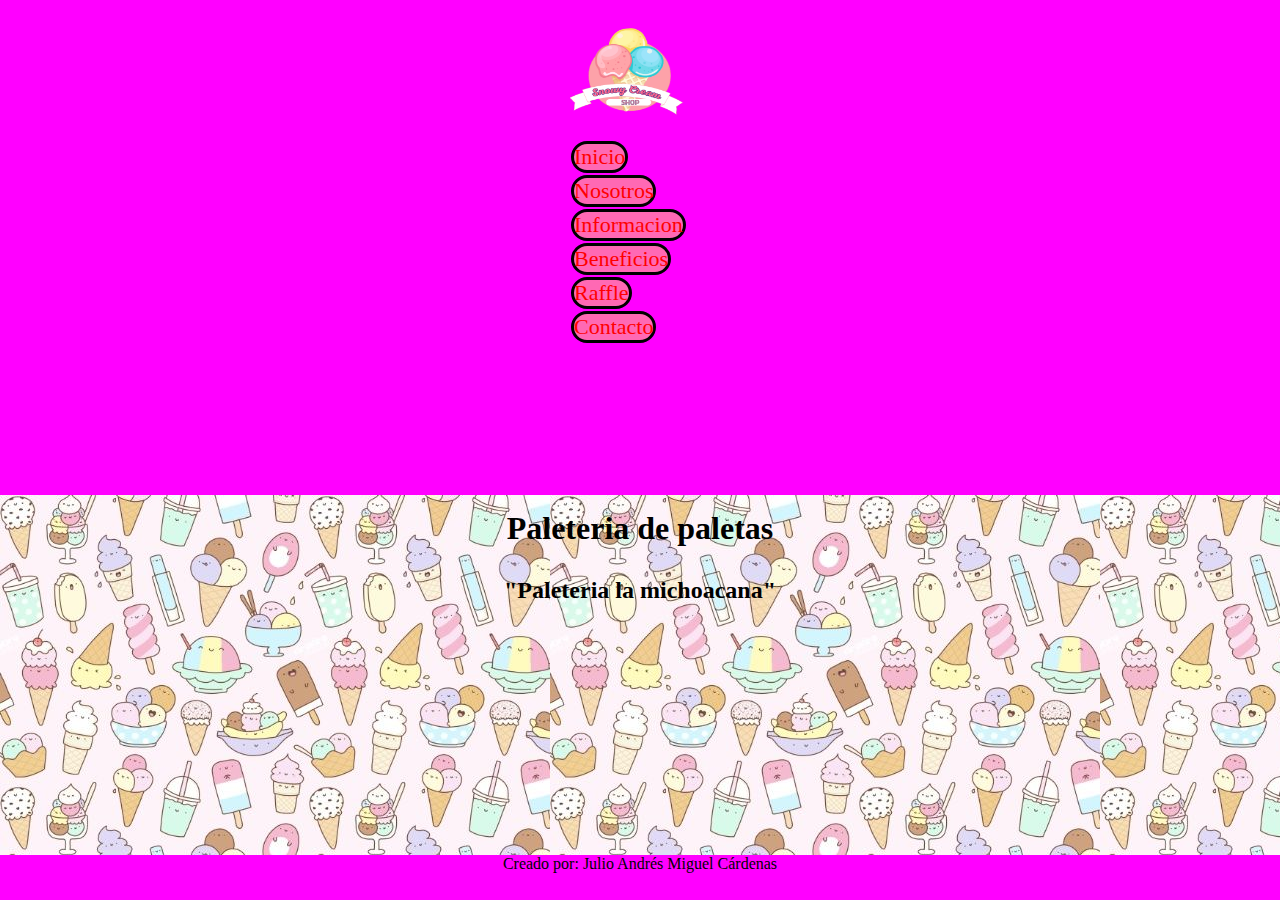
==== spring 3 Julio Andres Miguel Cardenas/Beneficios.html @ bd7394ea "Add files via upload" ====
<!DOCTYPE html>
<html lang="es">

<head>
    <meta charset="UTF-8">
    <meta name="viewport" content="width=device-width, initial-scale=1.0">
    <title>Beneficios</title>
    <link rel="shortcut icon" href="./IceCream1/icon.png" type="image/x-icon">
    <link rel="stylesheet" href="./assets/styles.css">
</head>

<body>
    <div class="layout">
        <header class="header">
            
            <div class="menu">
                <img class="logo" src="./IceCream1/logo.png" alt="" width="50px" height="50px">
                <a class="Inicio" target="blank" href="./index.html">Inicio</a>
                <a class="Nosotros" target="blank" href="./Nosotros.html">Nosotros</a>
                <a class="info" target="blank" href="./Informacion.html">Informacion</a>
                <a class="beneficios" target="blank" href="./Beneficios.html">Beneficios</a>
                <a class="raffle" target="blank" href="./raffle.html">Raffle</a>
                <a class="Contacto" target="blank" href="./Contacto.html">Contacto</a>
            </div>
            
        </header>
        <main class="content"> 
            <h1 class="titulo1">Paleteria de paletas</h1>
        <h2 class="titulo2">"Paleteria la michoacana"</h2>
        
        
        </main>
        <footer class="footer">Creado por: Julio Andrés Miguel Cárdenas</footer>
    </div>

</body>

</html>
---- spring 3 Julio Andres Miguel Cardenas/assets/styles.css ----
* {padding: 0;
margin: 0;
box-sizing: border-box;}

.layout {min-height: 100vh;
    display: flex;
flex-direction: column;}

.header {width: 100%;
    display: flex;
    justify-content: center;
height: 25vh;
background-color: fuchsia;}

.content {flex-grow: 1;
display: flex;
flex-direction: column;
align-items: center;
background-image: url(../IceCream1/fondo2.jpg);}

.footer {width: 100%;
height: 5vh;
background-color: fuchsia;
display: flex;
justify-content: center;
align-content: center;}

.menu {display: flex;
    justify-content: start;
    flex-direction: column;
    font-size: 10px;}
    
    .Inicio {text-decoration: none;
        width: fit-content;
    margin: 1px;background-color: hotpink;
    border: solid, black;border-radius: 40px;
    color: red}
    
    .Nosotros {text-decoration: none;
        width: fit-content;
    margin: 1px;background-color: hotpink;
    border: solid, black;border-radius: 40px;
    color: red;}
    
    .raffle {text-decoration: none;
        width: fit-content;
        margin: 1px;background-color: hotpink;
        border: solid, black;border-radius: 40px;
        color: red;}
    
    .Contacto {text-decoration: none;
        width: fit-content;
    margin: 1px;background-color: hotpink;
    border: solid, black;border-radius: 40px;
    color: red;}
    
    .info {text-decoration: none;
        width: fit-content;
    margin: 1px;background-color: hotpink;
    border: solid, black;border-radius: 40px;
    color: red;}
    
    .beneficios {text-decoration: none;
        width: fit-content;
        margin: 1px;background-color: hotpink;
        border: solid, black;border-radius: 40px;
        color: red;}
   
    .p1 {width: 75%;
    font-size: 15px;
margin: 25px;
text-align: justify;}

    .titulo1 {display: flex;
    justify-content: center;
margin: 15px;}

    .titulo2 {display: flex;
    justify-content: center;
margin: 15px;}

    .div1 {display: flex;
    justify-content: center;
margin: 5%;}

    .items2 {display: flex;
    justify-content: center;}

.ptext {display: flex;
justify-content: center;}

@media screen and ( min-width:768px ) {.menu {font-size: 22px;}}

@media screen and ( min-width: 768px ) {.logo {width: 100px;height: 100px;}}

@media screen and ( min-width: 768px ) {.header {height: 30vh;}}

@media screen and ( min-width: 1024px ) {.logo {width: 140px;height: 140px;}}

@media screen and ( min-width: 1025px ) {.header {height: 55VH;}}
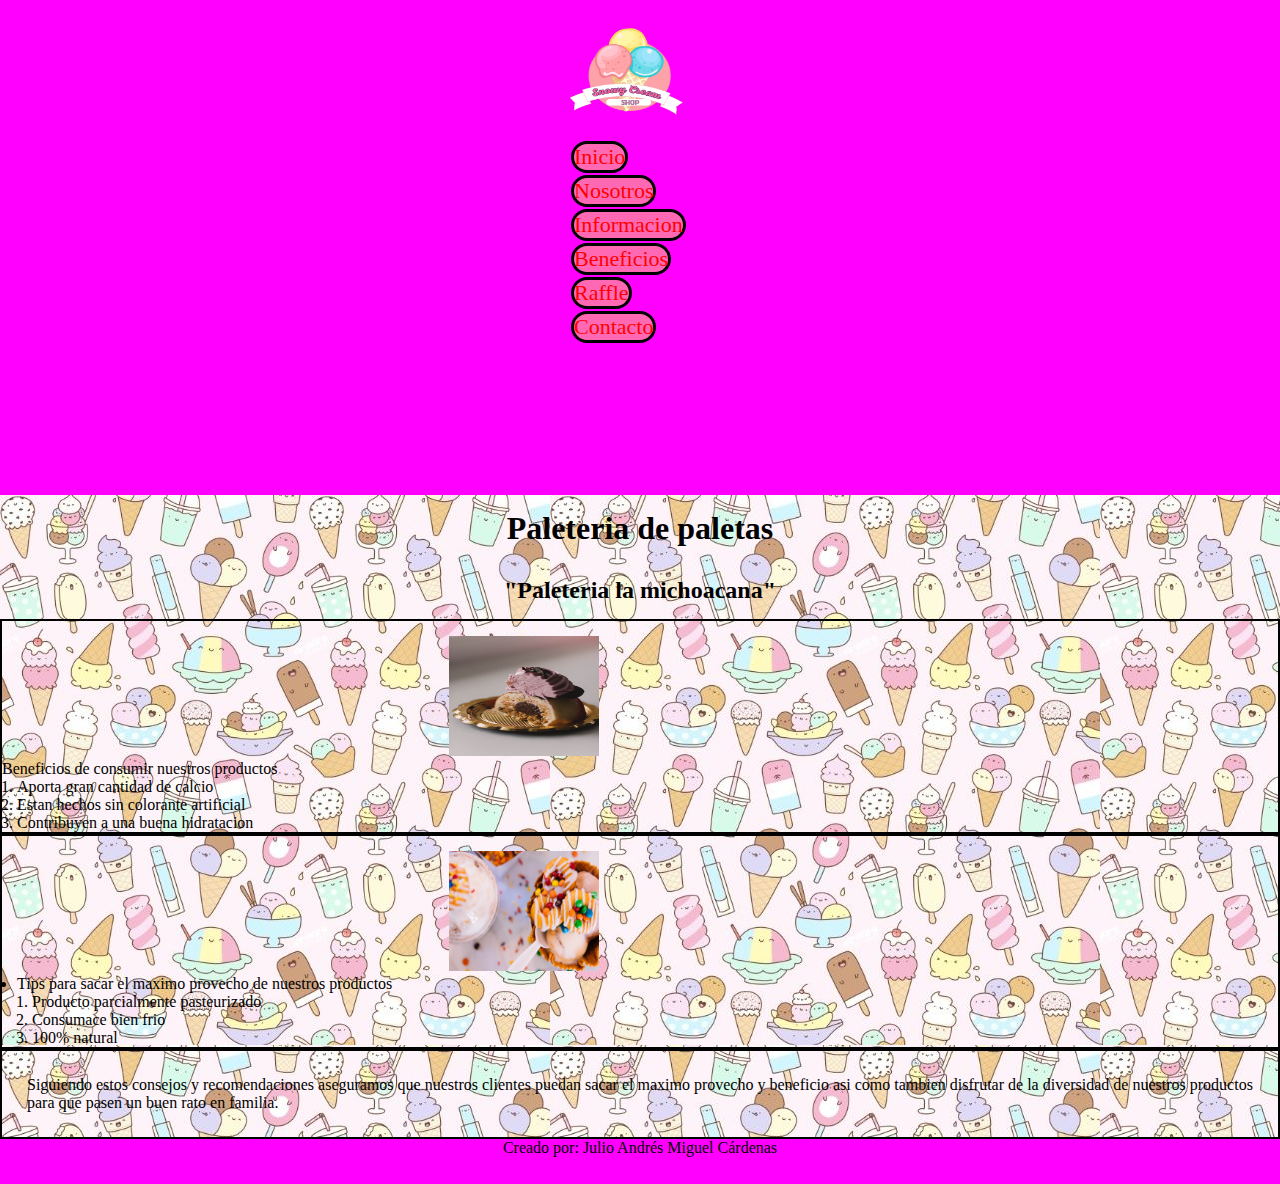
==== commit b3cbd42b: "Add files via upload" ====
--- a/spring 3 Julio Andres Miguel Cardenas/Beneficios.html
+++ b/spring 3 Julio Andres Miguel Cardenas/Beneficios.html
@@ -12,7 +12,7 @@
 <body>
     <div class="layout">
         <header class="header">
-            
+
             <div class="menu">
                 <img class="logo" src="./IceCream1/logo.png" alt="" width="50px" height="50px">
                 <a class="Inicio" target="blank" href="./index.html">Inicio</a>
@@ -22,13 +22,54 @@
                 <a class="raffle" target="blank" href="./raffle.html">Raffle</a>
                 <a class="Contacto" target="blank" href="./Contacto.html">Contacto</a>
             </div>
-            
+
         </header>
-        <main class="content"> 
+        <main class="content">
             <h1 class="titulo1">Paleteria de paletas</h1>
-        <h2 class="titulo2">"Paleteria la michoacana"</h2>
-        
-        
+            <h2 class="titulo2">"Paleteria la michoacana"</h2>
+            <div class="div9">
+                <div class="div9_1">
+                    <table class="table2">
+
+                        <tr><img class="img6" src="./IceCream1/Sprint2/candy-icecream.jpg" width="25%" alt=""></tr>
+                        <ul class="ul1"> </ul>
+                </div>
+                <div class="div9_0">
+                    <li>Beneficios de consumir nuestros productos</li>
+                    <ol>
+                        <li class="li1">Aporta gran cantidad de calcio</li>
+                        <li class="li1">Estan hechos sin colorante artificial</li>
+                        <li class="li1">Contribuyen a una buena hidratacion</li>
+                    </ol>
+                </div>
+            </div>
+
+
+
+            </table>
+
+            <div class="div10">
+                <table class="table2">
+                    <thead>
+                        <tr><img class="img6" src="./IceCream1/Sprint2/cream-ice.jpg" width="25%" alt="">
+                            <ul class="ul1">
+                                <li>Tips para sacar el maximo provecho de nuestros productos</li>
+                                <ol>
+                                    <li class="li1">Producto parcialmente pasteurizado</li>
+                                    <li class="li1">Consumace bien frio</li>
+                                    <li class="li1">100% natural</li>
+                                </ol>
+                            </ul>
+                        </tr>
+                    </thead>
+                </table>
+            </div>
+            <div>
+                <p class="p7">Siguiendo estos consejos y recomendaciones aseguramos que nuestros clientes puedan sacar
+                    el maximo provecho y beneficio asi como tambien disfrutar de la diversidad de nuestros productos
+                    para que pasen un buen rato en familia.</p>
+            </div>
+
         </main>
         <footer class="footer">Creado por: Julio Andrés Miguel Cárdenas</footer>
     </div>
--- a/spring 3 Julio Andres Miguel Cardenas/assets/styles.css
+++ b/spring 3 Julio Andres Miguel Cardenas/assets/styles.css
@@ -97,4 +97,76 @@
 
 @media screen and ( min-width: 1024px ) {.logo {width: 140px;height: 140px;}}
 
-@media screen and ( min-width: 1025px ) {.header {height: 55VH;}}+@media screen and ( min-width: 1025px ) {.header {height: 55VH;}}
+
+.div5 {margin: 5px;
+display: flex;
+justify-content: center;}
+
+.p5 {text-align: justify; margin: 25px;}
+
+.div6 {width: 80%;}
+
+.div7 {margin: 5px;}
+
+.div8 {margin: 5px}
+
+.p6 {margin: 5px}
+
+.p7 {margin: 25px;}
+
+ol {size: 25%;
+display: flex;
+flex-direction: column;
+padding-left: 15px;}
+
+.ul1 {padding-left: 15px;}
+
+.table2 {display: flex;
+justify-content: center;
+align-content: center;
+width: 100%;border: solid, black, 2px;}
+
+.img6 {margin-left: 35%;
+width: 150px;
+height: 120px;
+margin-top: 15px;}
+
+.div9 {border: solid, black, 2px;}
+
+.table_1 {
+    margin: 20px;
+    padding-left: 120px;
+    padding-right: 120px;}
+
+.table1 {border: solid, black; background-color: fuchsia;}
+
+th {border: solid, black, 1px;}
+
+@media screen and ( min-width:768px ) {.table_1 {padding-right: 140px; margin-left: -75px;}}
+
+.nosotros2 {width: 80%;
+display: flex;
+justify-content: center;;}
+
+
+.div2 {display: flex;
+    flex-direction: column;
+justify-content: center;
+align-content: center;margin: 5%;}
+
+.div3 {display: flex;
+    flex-direction: column;
+    justify-content: center;
+    align-content: center; margin: 5%;}
+
+.div4 {display: flex;
+    flex-direction: column;
+    justify-content: center;
+    align-content: center; margin: 5%;}
+
+    .ranfla2 {display: flex;
+    flex-direction: column;}
+
+    @media screen and ( min-width:768px ) {.ranfla1 {margin: 25px;}}
+    @media screen and ( min-width:1024px ) {.ranfla1 {margin: 70px;}}